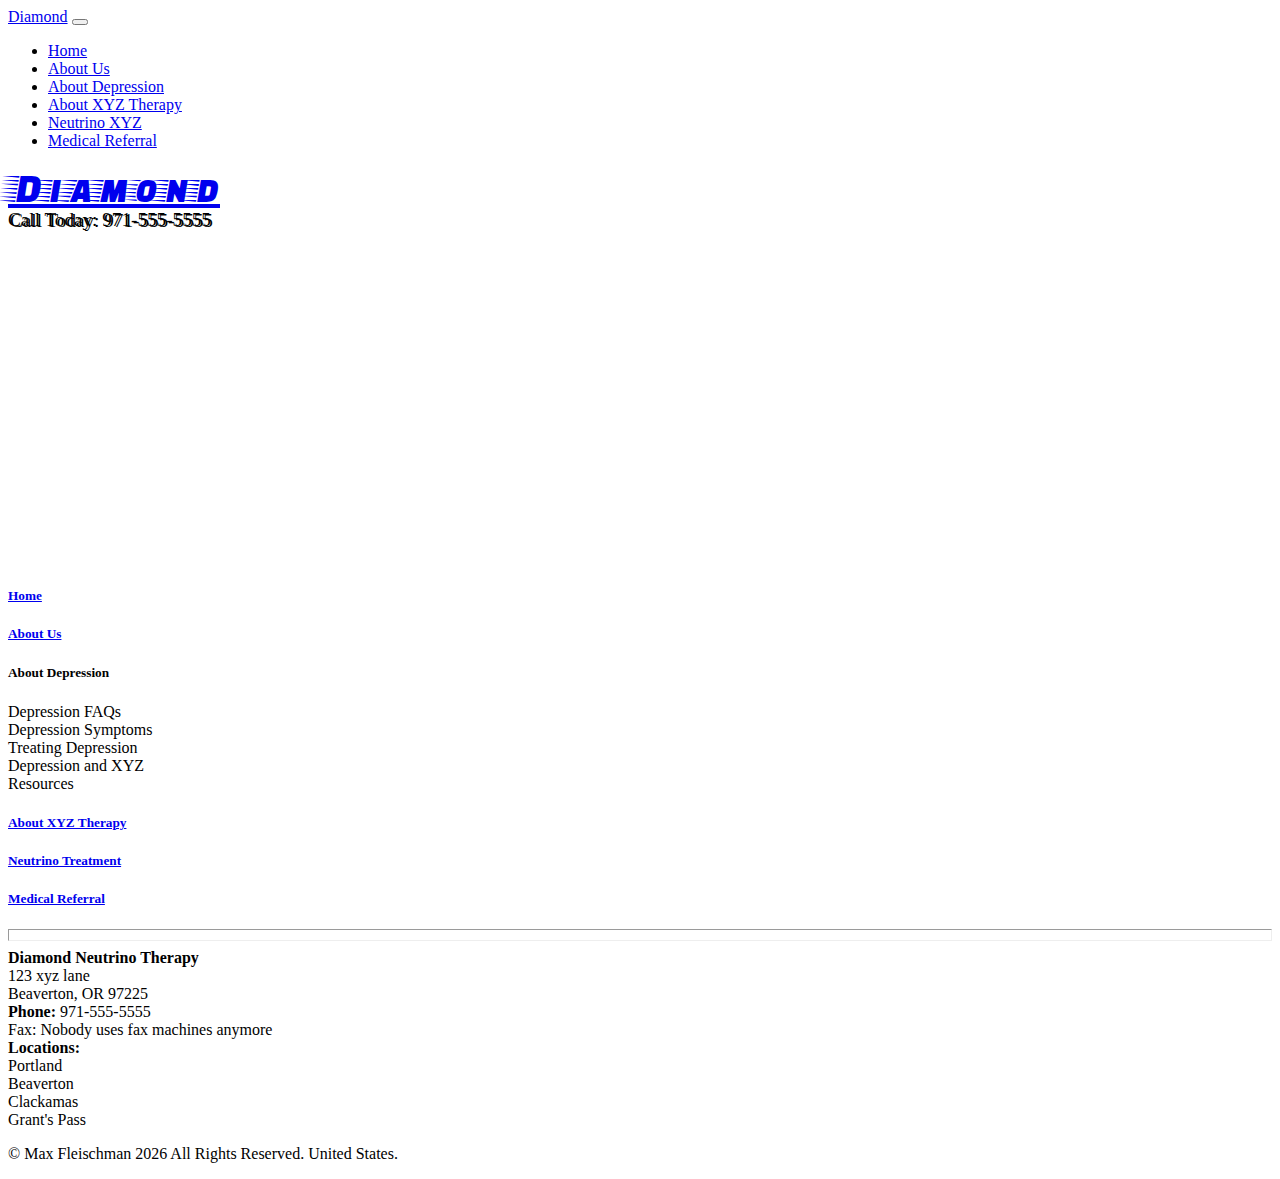
==== aboutDepression.html @ 3ff53cad "Add files via upload" ====
<!DOCTYPE html>
<html>
<head>
    <meta charset="utf-8" />
    <meta http-equiv="X-UA-Compatible" content="IE=edge">
    <title>Bootstrap theme</title>
    <meta name="viewport" content="width=device-width, initial-scale=1">
    <link rel="stylesheet" href="https://use.fontawesome.com/releases/v5.5.0/css/all.css" integrity="sha384-B4dIYHKNBt8Bc12p+WXckhzcICo0wtJAoU8YZTY5qE0Id1GSseTk6S+L3BlXeVIU" crossorigin="anonymous">
    <link rel="stylesheet" href="https://stackpath.bootstrapcdn.com/bootstrap/4.1.3/css/bootstrap.min.css" integrity="sha384-MCw98/SFnGE8fJT3GXwEOngsV7Zt27NXFoaoApmYm81iuXoPkFOJwJ8ERdknLPMO" crossorigin="anonymous">
    <link href="https://fonts.googleapis.com/css?family=Faster+One" rel="stylesheet">
    <link rel="stylesheet" type="text/css" media="screen" href="css/style.css">
    <script src="main.js"></script>
</head>
<body>

<!-- Navbar -->

    <nav class="navbar navbar-expand-sm d-sm-none navbar-dark bg-primary p-0">
        <div class="container">
            <a href="index.html" class="navbar-brand">Diamond</a>
            <button class="navbar-toggler" data-toggle="collapse" data-target="#navbarCollapse">
                <span class="navbar-toggler-icon"></span>
            </button>
            <div class="collapse navbar-collapse" id="navbarCollapse">
                <ul class="navbar-nav">
                    <li class="nav-item px-2">
                        <a href="index.html" class="nav-link active">Home</a>
                    </li>
                    <li class="nav-item px-2">
                        <a href="aboutus.html" class="nav-link">About Us</a>
                    </li>
                    <li class="nav-item px-2">
                        <a href="aboutdepression.html" class="nav-link">About Depression</a>
                    </li>
                    <li class="nav-item px-2">
                        <a href="aboutXYZTherapy.html" class="nav-link">About XYZ Therapy</a>
                    </li>
                    <li class="nav-item px-2">
                        <a href="neutrinoXYZ" class="nav-link">Neutrino XYZ</a>
                    </li>
                    <li class="nav-item px-2">
                        <a href="medicalReferral.html" class="nav-link">Medical Referral</a>
                    </li>
                </ul>
            </div>
        </div>
    </nav>

<!-- Intro -->

<section id="intro">
        <div class="row">
            <div id="diamond" class="col-md-4 text-primary pl-4 pt-3 mt-3">
                <a href="index.html">Diamond</a>
            </div>
            <div class="col-md-4">
            </div>
            <div class="col-md-4">
                <div class="d-flex flex-column">
                    <div class="p-3">
                        <div class="d-flex flex-row justify-content-between align-items-center">
                            <div class="d-none d-md-block">
                                <a href="https://twitter.com" class="text-white">
                                <i class="fab fa-twitter fa-2x"></i>
                                </a>
                            </div>
                            <div>
                                <a href="https://facebook.com" class="text-white">
                                <i class="fab fa-facebook fa-2x"></i>
                                </a>
                            </div>
                            <div>
                                <a href="https://instagram.com" class="text-white">
                                <i class="fab fa-instagram fa-2x"></i>
                                </a>
                            </div>
                            <div>
                                <a href="https://github.com" class="text-white">
                                <i class="fab fa-github fa-2x"></i>
                                </a>
                            </div>
                        </div>
                    </div>
                    <div id="phone" class="p-4 text-white pl-5 ml-5">
                        Call Today: 971-555-5555
                    </div>
                </div>
            </div>
        </div>
        
</section>

<!-- Side Nav Accordion -->

<section class="sideNav">
    <div class="col-md-3 mt-5">
        <div class="card bg-success border-dark mb-2">
            <div class="card-header border-dark">
                <h5 class="mb-0">
                    <a href="index.html">
                    <span class="mr-5 pr-4 text-dark">
                        Home
                    </span>
                    <span class="ml-5 pl-5">
                        <i class="fas fa-arrow-circle-right text-dark"></i>
                    </span>
                    </a>
                </h5>
            </div>
        </div>
        <div class="card bg-success border-dark mb-2">
            <div class="card-header border-dark">
                <h5 class="mb-0">
                    <a href="aboutUs.html" class="href">
                    <span class="mr-5 pr-4 text-dark">
                        About Us
                    </span>
                    <span class="ml-3 pl-5">
                        <i class="fas fa-arrow-circle-right text-dark"></i>
                    </span>
                    </a>
                </h5>
            </div>
        </div>
        <div class="card bg-success border-dark mb-2">
            <div class="card-header border-dark">
                <h5 class="mb-0">
                    <span class="mr-2 pr-3 text-dark">
                        About Depression
                    </span>
                    <span class="ml-3 pl-3">
                        <i class="fas fa-arrow-circle-right text-dark"></i>
                    </span>
                </h5>
            </div>
            <div class="card-body bg-light border-dark mb-2">
                <div class="btn btn-success text-dark border-dark btn-block active">
                    Depression FAQs
                </div>
                <div class="btn btn-success text-dark border-dark btn-block">
                    Depression Symptoms
                </div>
                <div class="btn btn-success text-dark border-dark btn-block">
                    Treating Depression
                </div>
                <div class="btn btn-success text-dark border-dark btn-block">
                    Depression and XYZ
                </div>
                <div class="btn btn-success text-dark border-dark btn-block">
                    Resources
                </div>
            </div>
        </div>
        <div class="card bg-success border-dark mb-2">
            <div class="card-header border-dark">
                <h5 class="mb-0">
                    <a href="aboutXYZTherapy.html">
                    <span class="mr-3 pr-3 text-dark">
                        About XYZ Therapy
                    </span>
                    <span class="ml-1">
                        <i class="fas fa-arrow-circle-right text-dark"></i>
                    </span>
                    </a>
                </h5>
            </div>
        </div>
        <div class="card bg-success border-dark mb-2">
            <div class="card-header border-dark">
                <h5 class="mb-0">
                    <a href="neutrinoXYZ.html">
                    <span class="mr-4 pr-1 text-dark">
                        Neutrino Treatment 
                    </span>
                    <span class="ml-1">
                        <i class="fas fa-arrow-circle-right text-dark"></i>
                    </span>
                    </a>
                </h5>
            </div>
        </div>
        <div class="card bg-success border-dark">
            <div class="card-header border-dark">
                <h5 class="mb-0">
                    <a href="medicalReferral.html">
                    <span class="mr-5 pr-2 text-dark">
                        Medical Referral
                    </span>
                    <span class="ml-2">
                        <i class="fas fa-arrow-circle-right text-dark"></i>
                    </span>
                    </a>
                </h5>
            </div>
        </div>
    </div>
</section>



<!-- Footer -->

     <footer id="main-footer" class="pt-5">
        <hr class="bg-success pb-0 mb-0">
        <div class="bg-primary text-white pl-5 pb-4">
            <div class="row pt-2">
                <div class="col-md-2 justify-content-right pl-5">
                    <i class="far fa-gem fa-2x pt-2 pl-5"></i>
                </div>
                <div class="col-md-3">
                    <strong>Diamond Neutrino Therapy</strong> <br>
                    123 xyz lane <br>
                    Beaverton, OR 97225 <br>
                    <strong>Phone:</strong> 971-555-5555 <br>
                    Fax: Nobody uses fax machines anymore
                </div>
                <div class="col-md-3">
                    <strong>Locations:</strong><br>
                    Portland<br>
                    Beaverton<br>
                    Clackamas<br>
                    Grant's Pass
                </div>
                <div class="col-md-3 justify-content-right">
                    <div>
                        <div class="d-flex flex-row justify-content-between align-items-center">
                            <div class="d-none d-md-block">
                                <a href="https://twitter.com" class="text-white">
                                <i class="fab fa-twitter fa-2x"></i>
                                </a>
                            </div>
                            <div>
                                <a href="https://facebook.com" class="text-white">
                                <i class="fab fa-facebook fa-2x"></i>
                                </a>
                            </div>
                            <div>
                                <a href="https://instagram.com" class="text-white">
                                <i class="fab fa-instagram fa-2x"></i>
                                </a>
                            </div>
                            <div>
                                <a href="https://github.com" class="text-white">
                                <i class="fab fa-github fa-2x"></i>
                                </a>
                            </div>
                        </div>
                    </div>
                </div>
            </div>
        </div>
        <div class="bg-dark text-white">
            <div class="row text-center">
                <div class="col-md-6 m-auto pt-3">
                    <p class="lead">
                        &copy; Max Fleischman <span id="year"></span> All Rights Reserved. United States. 
                    </p>
                </div>
            </div>
        </div>
    </footer>

<script
src="https://code.jquery.com/jquery-3.3.1.min.js"
integrity="sha256-FgpCb/KJQlLNfOu91ta32o/NMZxltwRo8QtmkMRdAu8="
crossorigin="anonymous"></script>    
<script src="https://cdnjs.cloudflare.com/ajax/libs/popper.js/1.14.3/umd/popper.min.js" integrity="sha384-ZMP7rVo3mIykV+2+9J3UJ46jBk0WLaUAdn689aCwoqbBJiSnjAK/l8WvCWPIPm49" crossorigin="anonymous"></script>
<script src="https://stackpath.bootstrapcdn.com/bootstrap/4.1.3/js/bootstrap.min.js" integrity="sha384-ChfqqxuZUCnJSK3+MXmPNIyE6ZbWh2IMqE241rYiqJxyMiZ6OW/JmZQ5stwEULTy" crossorigin="anonymous"></script>
<script>
    // get the current year for the copyright
    $('#year').text(new Date().getFullYear());
</script>
</body>
</html>
---- css/style.css ----
#intro {
position: relative;
  background: url("https://i.imgur.com/NAXRzKC.jpg");
  min-height: 400px; 
  width: 100%;
  text-shadow: 2px 1px black;
  }

#intro hr {
    height: 10px;
}

#phone {
    font-size: 1.2rem;
    text-shadow: 2px 1px blazck;
}

#diamond {
    font-family: 'Faster One', cursive;
    font-size: 2.5rem;
    text-shadow: 1px 1px white;
}

#icon-boxes .card{
    margin-top: -130px;
    height: 200px;
}

#zoom {
    transition: transform .5s
}

#zoom:hover {
  transform: scale(1.3);
}

#welcome img{
     max-width: 100%;
     height: auto;
}

#videoPlay {
    position: relative;
    background-attachment: fixed;
    background: url("https://images.unsplash.com/photo-1520931737576-7d1628862026?ixlib=rb-1.2.1&auto=format&fit=crop&w=1097&q=80");
    background-repeat: no-repeat;
    text-align: center;
    color: white;
    border-radius: 15px;
}

#news {
    font-size: 1.5rem;
}

#main-footer hr {
    height: 10px;
}

#sideNav {
    height: 200px;
}

#sideNav span:hover {
    color: black;
    
}

.accordion {
    width: 40px;
}
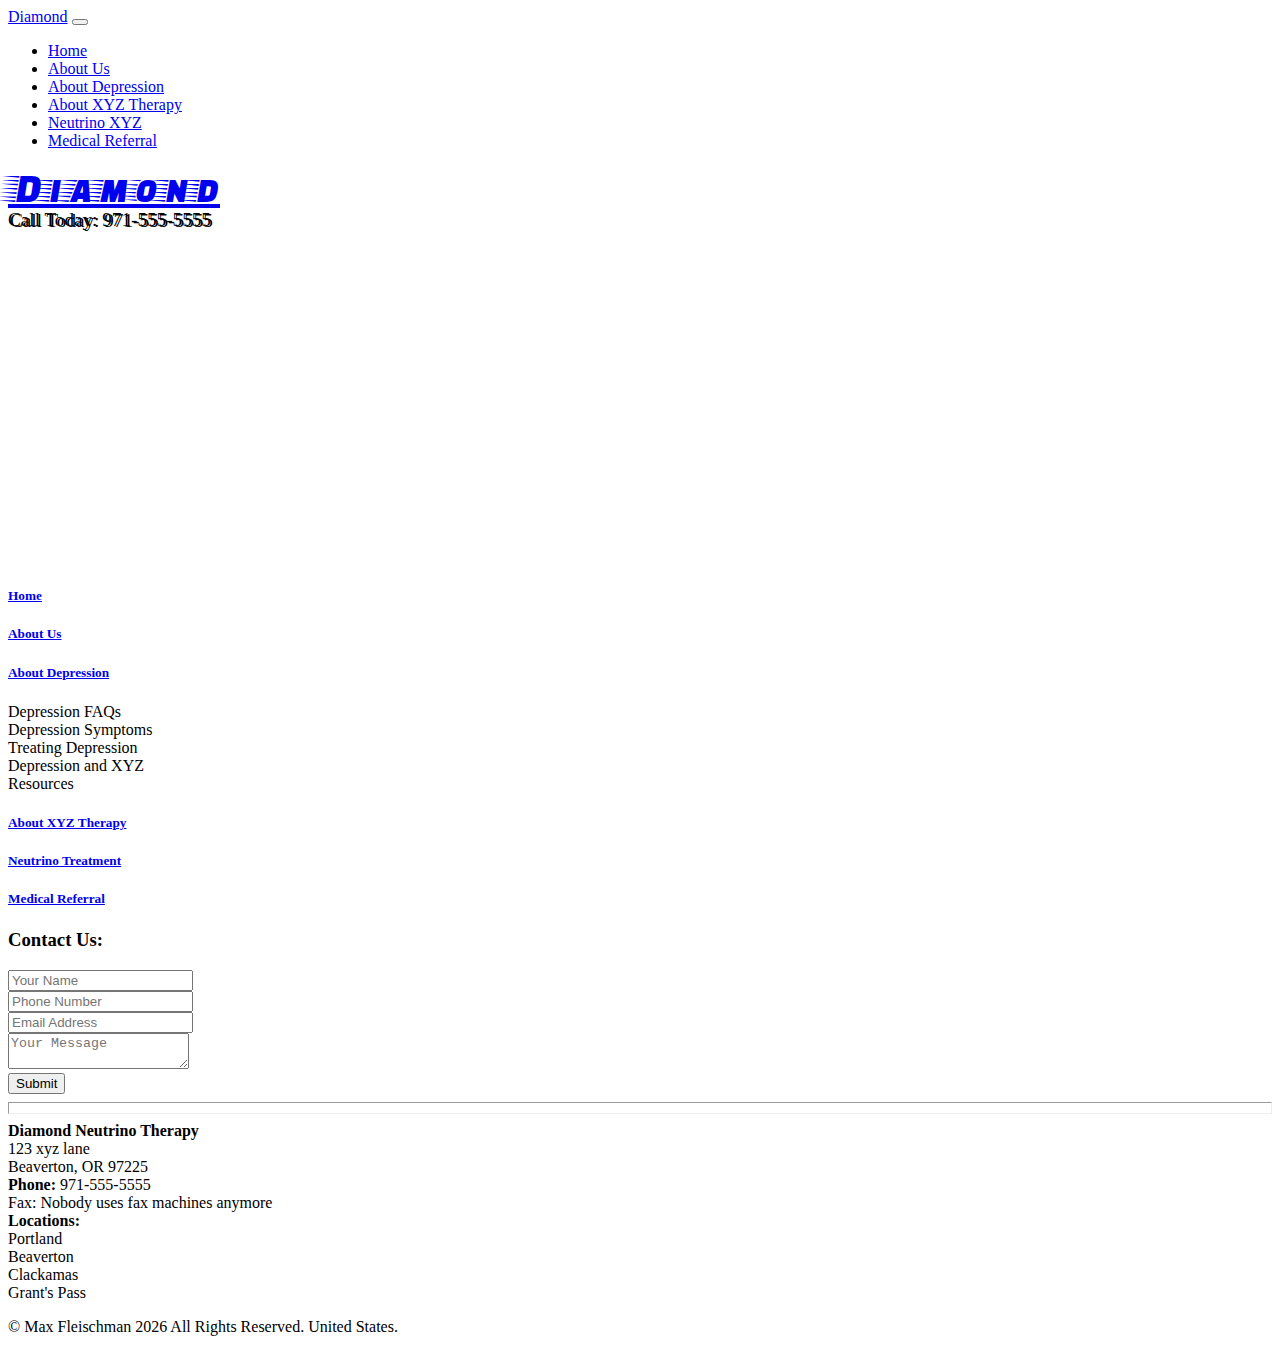
==== commit 66d6d7d4: "Add files via upload" ====
--- a/aboutDepression.html
+++ b/aboutDepression.html
@@ -93,16 +93,16 @@
 <!-- Side Nav Accordion -->
 
 <section class="sideNav">
-    <div class="col-md-3 mt-5">
+    <div class="col-md-3 mt-5 ml-5 pl-5 d-none d-sm-block">
         <div class="card bg-success border-dark mb-2">
             <div class="card-header border-dark">
                 <h5 class="mb-0">
                     <a href="index.html">
-                    <span class="mr-5 pr-4 text-dark">
+                    <span class="text-dark">
                         Home
                     </span>
-                    <span class="ml-5 pl-5">
-                        <i class="fas fa-arrow-circle-right text-dark"></i>
+                    <span class="">
+                        <i class="fas fa-arrow-circle-right text-dark float-right"></i>
                     </span>
                     </a>
                 </h5>
@@ -112,25 +112,27 @@
             <div class="card-header border-dark">
                 <h5 class="mb-0">
                     <a href="aboutUs.html" class="href">
-                    <span class="mr-5 pr-4 text-dark">
+                    <span class="text-dark">
                         About Us
                     </span>
-                    <span class="ml-3 pl-5">
-                        <i class="fas fa-arrow-circle-right text-dark"></i>
-                    </span>
-                    </a>
-                </h5>
-            </div>
-        </div>
-        <div class="card bg-success border-dark mb-2">
-            <div class="card-header border-dark">
-                <h5 class="mb-0">
-                    <span class="mr-2 pr-3 text-dark">
+                    <span class="">
+                        <i class="fas fa-arrow-circle-right text-dark float-right"></i>
+                    </span>
+                    </a>
+                </h5>
+            </div>
+        </div>
+        <div class="card bg-success border-dark mb-2">
+            <div class="card-header border-dark">
+                <h5 class="mb-0">
+                    <a href="aboutDepression.html">
+                    <span class="text-dark">
                         About Depression
                     </span>
-                    <span class="ml-3 pl-3">
-                        <i class="fas fa-arrow-circle-right text-dark"></i>
-                    </span>
+                    <span class="">
+                        <i class="fas fa-arrow-circle-right text-dark float-right"></i>
+                    </span>
+                    </a>
                 </h5>
             </div>
             <div class="card-body bg-light border-dark mb-2">
@@ -155,11 +157,11 @@
             <div class="card-header border-dark">
                 <h5 class="mb-0">
                     <a href="aboutXYZTherapy.html">
-                    <span class="mr-3 pr-3 text-dark">
+                    <span class="text-dark">
                         About XYZ Therapy
                     </span>
-                    <span class="ml-1">
-                        <i class="fas fa-arrow-circle-right text-dark"></i>
+                    <span class="">
+                        <i class="fas fa-arrow-circle-right text-dark float-right"></i>
                     </span>
                     </a>
                 </h5>
@@ -169,11 +171,11 @@
             <div class="card-header border-dark">
                 <h5 class="mb-0">
                     <a href="neutrinoXYZ.html">
-                    <span class="mr-4 pr-1 text-dark">
+                    <span class="text-dark">
                         Neutrino Treatment 
                     </span>
-                    <span class="ml-1">
-                        <i class="fas fa-arrow-circle-right text-dark"></i>
+                    <span class="">
+                        <i class="fas fa-arrow-circle-right text-dark float-right"></i>
                     </span>
                     </a>
                 </h5>
@@ -183,14 +185,34 @@
             <div class="card-header border-dark">
                 <h5 class="mb-0">
                     <a href="medicalReferral.html">
-                    <span class="mr-5 pr-2 text-dark">
+                    <span class="text-dark">
                         Medical Referral
                     </span>
-                    <span class="ml-2">
-                        <i class="fas fa-arrow-circle-right text-dark"></i>
-                    </span>
-                    </a>
-                </h5>
+                    <span class="">
+                        <i class="fas fa-arrow-circle-right text-dark float-right"></i>
+                    </span>
+                    </a>
+                </h5>
+            </div>
+        </div>
+        <div class="card bg-white text-center card-form mt-5 border-dark">
+            <div class="card-body">
+                <h3>Contact Us:</h3>
+                <form>
+                    <div class="form-group">
+                        <input type="text" class="form-control form-control-lg" Placeholder="Your Name">
+                    </div>
+                    <div class="form-group">
+                        <input type="text" class="form-control form-control-lg" Placeholder="Phone Number">
+                    </div>
+                    <div class="form-group">
+                        <input type="email" class="form-control form-control-lg" Placeholder="Email Address">
+                    </div>
+                    <div class="form-group">
+                        <textarea class="form-control form-control-lg" Placeholder="Your Message"></textarea>
+                    </div>
+                    <input type="submit" value="Submit" class="btn btn-outline-light btn-block">
+                </form>
             </div>
         </div>
     </div>
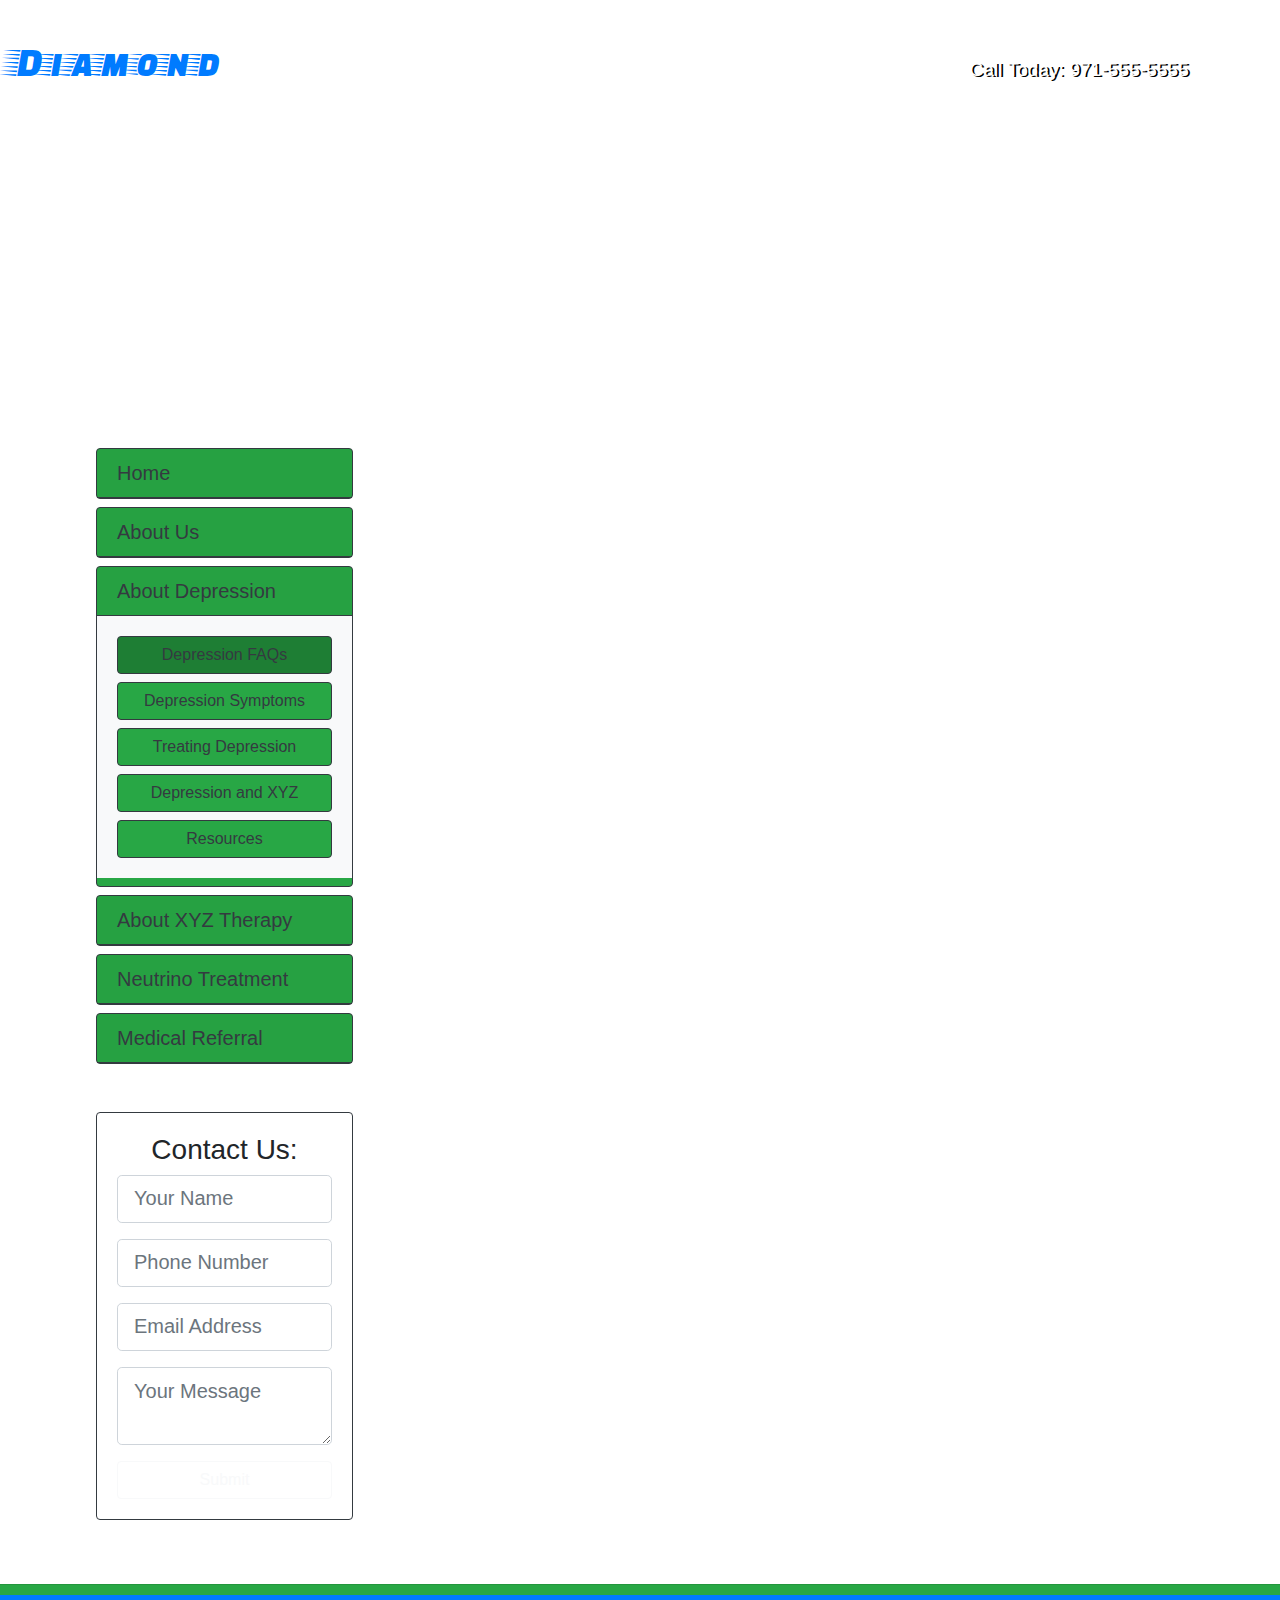
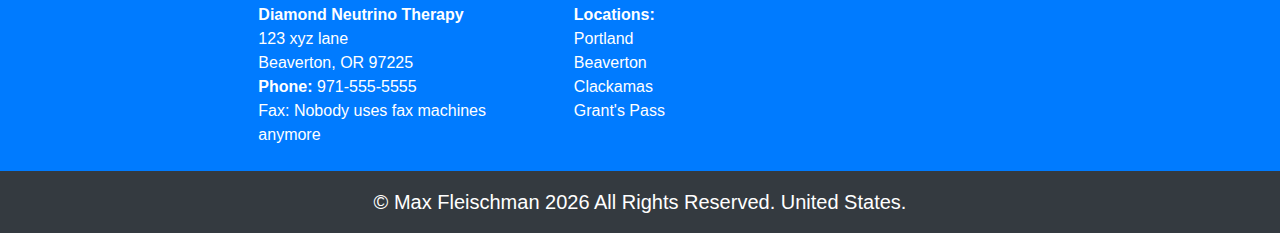
==== commit 7d98ef19: "Add files via upload" ====
--- a/aboutDepression.html
+++ b/aboutDepression.html
@@ -6,7 +6,7 @@
     <title>Bootstrap theme</title>
     <meta name="viewport" content="width=device-width, initial-scale=1">
     <link rel="stylesheet" href="https://use.fontawesome.com/releases/v5.5.0/css/all.css" integrity="sha384-B4dIYHKNBt8Bc12p+WXckhzcICo0wtJAoU8YZTY5qE0Id1GSseTk6S+L3BlXeVIU" crossorigin="anonymous">
-    <link rel="stylesheet" href="https://stackpath.bootstrapcdn.com/bootstrap/4.1.3/css/bootstrap.min.css" integrity="sha384-MCw98/SFnGE8fJT3GXwEOngsV7Zt27NXFoaoApmYm81iuXoPkFOJwJ8ERdknLPMO" crossorigin="anonymous">
+    <link rel="stylesheet" href="css/bootstrap.css">
     <link href="https://fonts.googleapis.com/css?family=Faster+One" rel="stylesheet">
     <link rel="stylesheet" type="text/css" media="screen" href="css/style.css">
     <script src="main.js"></script>
@@ -48,7 +48,7 @@
 
 <!-- Intro -->
 
-<section id="intro">
+<section id="intro" class="mb-5">
         <div class="row">
             <div id="diamond" class="col-md-4 text-primary pl-4 pt-3 mt-3">
                 <a href="index.html">Diamond</a>
@@ -93,7 +93,7 @@
 <!-- Side Nav Accordion -->
 
 <section class="sideNav">
-    <div class="col-md-3 mt-5 ml-5 pl-5 d-none d-sm-block">
+    <div class="col-md-3 mt-1 ml-5 pl-5 d-none d-sm-block">
         <div class="card bg-success border-dark mb-2">
             <div class="card-header border-dark">
                 <h5 class="mb-0">
--- a/css/style.css
+++ b/css/style.css
@@ -1,71 +1,61 @@
 #intro {
-position: relative;
+  position: relative;
   background: url("https://i.imgur.com/NAXRzKC.jpg");
-  min-height: 400px; 
+  min-height: 400px;
   width: 100%;
-  text-shadow: 2px 1px black;
-  }
+  text-shadow: 2px 1px black; }
 
 #intro hr {
-    height: 10px;
-}
+  height: 10px; }
 
 #phone {
-    font-size: 1.2rem;
-    text-shadow: 2px 1px blazck;
-}
+  font-size: 1.2rem;
+  text-shadow: 2px 1px blazck; }
 
 #diamond {
-    font-family: 'Faster One', cursive;
-    font-size: 2.5rem;
-    text-shadow: 1px 1px white;
-}
+  font-family: 'Faster One', cursive;
+  font-size: 2.5rem;
+  text-shadow: 1px 1px white; }
 
-#icon-boxes .card{
-    margin-top: -130px;
-    height: 200px;
-}
+#icon-boxes .card {
+  margin-top: -130px;
+  height: 200px; }
 
 #zoom {
-    transition: transform .5s
-}
+  transition: transform 0.5s; }
 
 #zoom:hover {
-  transform: scale(1.3);
-}
+  transform: scale(1.3); }
 
-#welcome img{
-     max-width: 100%;
-     height: auto;
-}
+#welcome img {
+  max-width: 100%;
+  height: auto; }
 
 #videoPlay {
-    position: relative;
-    background-attachment: fixed;
-    background: url("https://images.unsplash.com/photo-1520931737576-7d1628862026?ixlib=rb-1.2.1&auto=format&fit=crop&w=1097&q=80");
-    background-repeat: no-repeat;
-    text-align: center;
-    color: white;
-    border-radius: 15px;
-}
+  position: relative;
+  background-attachment: fixed;
+  background: url("https://images.unsplash.com/photo-1520931737576-7d1628862026?ixlib=rb-1.2.1&auto=format&fit=crop&w=1097&q=80");
+  background-repeat: no-repeat;
+  text-align: center;
+  color: white;
+  border-radius: 15px; }
 
 #news {
-    font-size: 1.5rem;
-}
+  font-size: 1.5rem; }
 
 #main-footer hr {
-    height: 10px;
-}
+  height: 10px; }
 
 #sideNav {
-    height: 200px;
-}
+  height: 200px; }
 
 #sideNav span:hover {
-    color: black;
-    
-}
+  color: black; }
 
 .accordion {
-    width: 40px;
-}+  width: 40px; }
+
+#doc {
+  position: relative;
+  height: 80%;
+  width: 80%; }
